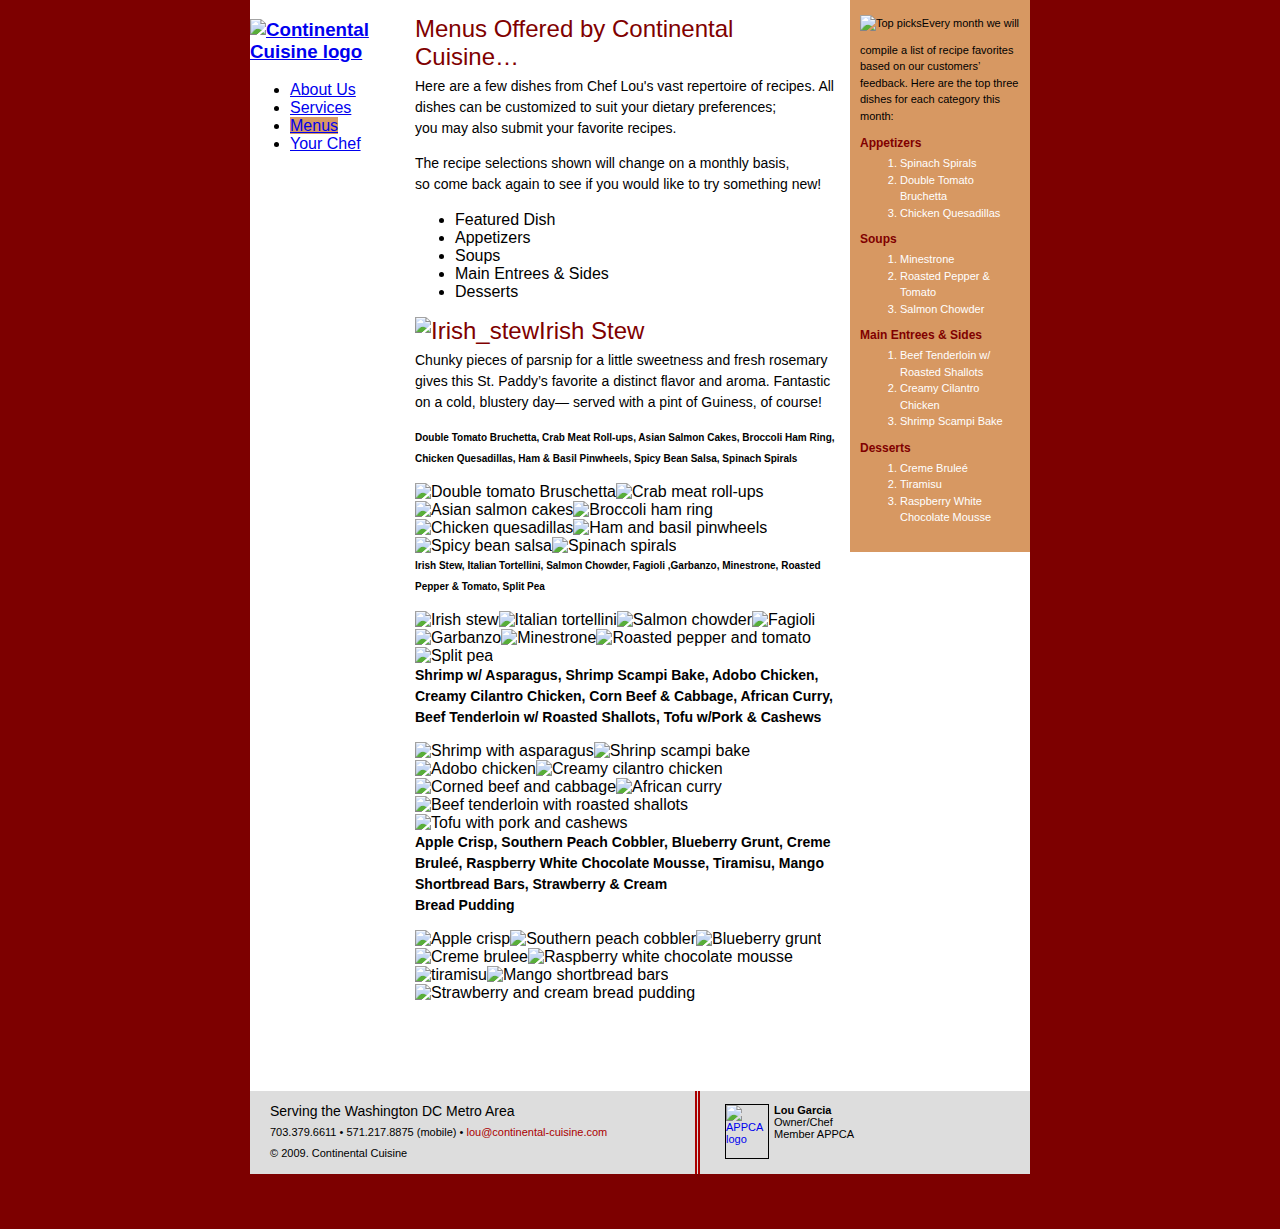
==== menus.html @ 6eb18b0a "Add files via upload" ====
<!DOCTYPE html PUBLIC "-//W3C//DTD XHTML 1.0 Transitional//EN" "http://www.w3.org/TR/xhtml1/DTD/xhtml1-transitional.dtd">
<html xmlns="http://www.w3.org/1999/xhtml">
<head>
<meta http-equiv="Content-Type" content="text/html; charset=UTF-8" />
<title>Continental Cuisine | Menus</title>
<link href="thrColFixHdr.css" rel="stylesheet" type="text/css" /><!--[if IE 5]>
<style type="text/css"> 
/* place css box model fixes for IE 5* in this conditional comment */
.thrColFixHdr #sidebar1 { width: 180px; }
.thrColFixHdr #sidebar2 { width: 190px; }
</style>
<![endif]--><!--[if IE]>
<style type="text/css"> 
/* place css fixes for all versions of IE in this conditional comment */
.thrColFixHdr #sidebar2, .thrColFixHdr #sidebar1 { padding-top: 30px; }
.thrColFixHdr #mainContent { zoom: 1; }
/* the above proprietary zoom property gives IE the hasLayout it needs to avoid several bugs */
</style>
<![endif]-->
<link href="global.css" rel="stylesheet" type="text/css" />
<script src="SpryAssets/SpryTabbedPanels.js" type="text/javascript"></script>
<script src="SpryAssets/SpryMenuBar.js" type="text/javascript"></script>
<link href="ServiceSide.css" rel="stylesheet" type="text/css" />
<link href="SpryAssets/SpryTabbedPanels.css" rel="stylesheet" type="text/css" />
<style type="text/css">
<!--
#apDiv1 {
	position:absolute;
	left:260px;
	top:347px;
	width:110px;
	height:63px;
	z-index:1001;
}
#apDiv2 {
	position:absolute;
	left:423px;
	top:407px;
	width:207px;
	height:87px;
	z-index:1001;
}
#apDiv3 {
	position:absolute;
	left:533px;
	top:326px;
	width:132px;
	height:77px;
	z-index:1001;
	background-color: #996666;
}
-->
</style>
<link href="SpryAssets/SpryMenuBarVertical.css" rel="stylesheet" type="text/css" />
</head>

<body class="thrColFixHdr">
<div id="container">
  <div id="sidebar1">   <h3><a href="index.html"><img src="images/CC LOGO [Converted].png" alt="Continental Cuisine logo" width="150" height="238" align="top" /></a></h3>
    <ul id="NavBar" class="MenuBarVertical">
      <li><a href="about_us.html">About Us</a>      </li>
      <li><a href="services.html">Services</a></li>
      <li><a href="menus.html" id="here">Menus</a>      </li>
      <li><a href="your_chef.html">Your Chef</a></li>
    </ul>
<!-- end #sidebar1 --></div>
  <div id="sidebar2">
    <p><img src="images/top_picks.png" width="160" height="63" alt="Top picks" />Every month we will compile a list of recipe favorites based on our customers’ feedback. Here are the top three dishes for each category  this month:</p>
    <h1>Appetizers</h1>
    <ol>
      <li> Spinach Spirals</li>
      <li> Double Tomato Bruchetta</li>
      <li> Chicken Quesadillas</li>
    </ol>
    <h1>Soups</h1>
    <ol>
      <li> Minestrone</li>
      <li> Roasted Pepper &amp; Tomato</li>
      <li> Salmon Chowder</li>
    </ol>
    <h1>Main Entrees &amp; Sides</h1>
    <ol>
      <li> Beef Tenderloin w/ Roasted Shallots</li>
      <li> Creamy Cilantro Chicken</li>
      <li> Shrimp Scampi Bake</li>
    </ol>
    <h1>Desserts</h1>
    <ol>
      <li> Creme Bruleé</li>
      <li> Tiramisu</li>
      <li> Raspberry White Chocolate Mousse  </li>
    </ol>
  </div>
  <div id="mainContent">
    <h1>Menus Offered by Continental Cuisine…</h1>
    <p>Here are a few dishes from Chef Lou's vast repertoire of recipes. All dishes can be customized to suit your dietary preferences; <br />
      you may also submit your favorite recipes.</p>
    <p>The recipe selections  shown will change on a monthly basis, <br />
    so come back again to see if you would like to try something new!</p>
    <div id="TabbedPanels1" class="TabbedPanels">
      <ul class="TabbedPanelsTabGroup">
        <li class="TabbedPanelsTab" tabindex="0">Featured Dish</li>
        <li class="TabbedPanelsTab" tabindex="0">Appetizers</li>
        <li class="TabbedPanelsTab" tabindex="0">Soups</li>
        <li class="TabbedPanelsTab" tabindex="0">Main Entrees &amp; Sides        </li>
<li class="TabbedPanelsTab" tabindex="0">Desserts</li>
      </ul>
      <div class="TabbedPanelsContentGroup">
        <div class="TabbedPanelsContent">
          <h1><img src="images/menus/soups/irish_stew.jpg" width="140" height="140" alt="Irish_stew" />Irish Stew</h1>
          <p>  Chunky pieces of parsnip for a little
            sweetness and fresh rosemary gives this St. Paddy’s favorite a distinct flavor and aroma.  Fantastic on a cold, blustery day—
            served with a pint of Guiness, 
            of course! </p>
        </div>
        <div class="TabbedPanelsContent">
          <div id="text4">
            <p class="p1"><strong>Double Tomato Bruchetta, Crab Meat Roll-ups, Asian Salmon Cakes, Broccoli Ham Ring, Chicken Quesadillas, Ham &amp; Basil Pinwheels, Spicy Bean Salsa, Spinach Spirals</strong></p>
          </div>
        <img src="images/Menus/Appetizers/double_tomato_Bruschetta.jpg" width="85" height="85" alt="Double tomato Bruschetta" /><img src="images/Menus/Appetizers/crabmeat_rollups.jpg" width="85" height="85" alt="Crab meat roll-ups" /><img src="images/Menus/Appetizers/asian_salmon_cakes.jpg" width="85" height="85" alt="Asian salmon cakes" /><img src="images/Menus/Appetizers/broccoli_ham_ring.jpg" width="85" height="85" alt="Broccoli ham ring" /><img src="images/Menus/Appetizers/chicken_quesadillas.jpg" width="85" height="85" alt="Chicken quesadillas" /><img src="images/Menus/Appetizers/ham_basil_pinwheels.jpg" width="85" height="85" alt="Ham and basil pinwheels" /><img src="images/Menus/Appetizers/spicy_bean_salsa.jpg" width="85" height="85" alt="Spicy bean salsa" /><img src="images/Menus/Appetizers/spinachspirals_mushrooms.jpg" width="85" height="85" alt="Spinach spirals" /></div>
        <div class="TabbedPanelsContent">
          <div id="text3">
            <p class="p1"><strong>Irish Stew, Italian Tortellini, Salmon Chowder, Fagioli ,Garbanzo, Minestrone, Roasted Pepper &amp; Tomato, Split Pea</strong></p>
          </div>
        <img src="images/Menus/Soups/irish_stew.jpg" width="85" height="85" alt="Irish stew" /><img src="images/Menus/Soups/italian_tortellini.jpg" alt="Italian tortellini" width="85" height="85" /><img src="images/Menus/Soups/salmon_chowder.jpg" width="85" height="85" alt="Salmon chowder" /><img src="images/Menus/Soups/fagioli.jpg" width="85" height="85" alt="Fagioli" /><img src="images/Menus/Soups/garbanzo.jpg" width="85" height="85" alt="Garbanzo" /><img src="images/Menus/Soups/minestrone.jpg" width="85" height="85" alt="Minestrone" /><img src="images/Menus/Soups/roasted_redpepper_tomato.jpg" alt="Roasted pepper and tomato" width="85" height="85" /><img src="images/Menus/Soups/split_pea.jpg" width="85" height="85" alt="Split pea" /></div>
        <div class="TabbedPanelsContent">
          <div id="text2">
            <p class="p1"><strong> Shrimp w/ Asparagus, Shrimp Scampi Bake, Adobo Chicken, Creamy Cilantro Chicken, Corn Beef &amp; Cabbage, African Curry, Beef Tenderloin w/ Roasted Shallots, Tofu w/Pork &amp; Cashews</strong></p>
          </div>
        <img src="images/menus/main_sides/shrimp_asparagus.jpg" width="85" height="85" alt="Shrimp with asparagus" /><img src="images/menus/main_sides/shrimpscampibake.jpg" width="85" height="85" alt="Shrinp scampi bake" /><img src="images/menus/main_sides/adobochicken_ginger.jpg" width="85" height="85" alt="Adobo chicken" /><img src="images/menus/main_sides/creamy_cilantro_chicken.jpg" width="85" height="85" alt="Creamy cilantro chicken" /><img src="images/menus/main_sides/cornedbeef_cabbage.jpg" width="85" height="85" alt="Corned beef and cabbage" /><img src="images/menus/main_sides/african_curry.jpg" width="85" height="85" alt="African curry" /><img src="images/menus/main_sides/beeftenderloin_roastedshallots.jpg" width="85" height="85" alt="Beef tenderloin with roasted shallots" /><img src="images/menus/main_sides/tofu_pork_cashews.jpg" width="85" height="85" alt="Tofu with pork and cashews" /></div>
<div class="TabbedPanelsContent">
  <div id="text">
    <p class="p1"><strong> Apple Crisp, Southern Peach Cobbler, Blueberry Grunt, Creme Brule&eacute;, </strong><strong>Raspberry White Chocolate Mousse, Tiramisu, </strong><strong>Mango Shortbread Bars, Strawberry &amp; Cream<br />
Bread Pudding<br />
    </strong> </p>
</div>
  <img src="images/menus/desserts/apple_crisp.jpg" width="85" height="85" alt="Apple crisp" /><img src="images/menus/desserts/southern_peachcobbler.jpg" alt="Southern peach cobbler" width="85" height="85" /><img src="images/menus/desserts/blueberry_grunt.jpg" alt="Blueberry grunt" width="85" height="85" /><img src="images/menus/desserts/creme_brulee.jpg" width="85" height="85" alt="Creme brulee" /><img src="images/menus/desserts/rspbrry_wchoc_mousse.jpg" width="85" height="85" alt="Raspberry white chocolate mousse" /><img src="images/menus/desserts/tiramisu.jpg" width="85" height="85" alt="tiramisu" /><img src="images/menus/desserts/mango_shortbread_bars.jpg" alt="Mango shortbread bars" width="85" height="85" /><img src="images/menus/desserts/strwbrry_creambread_pudding.jpg" width="85" height="85" alt="Strawberry and cream bread pudding" /></div>
      </div>
    </div>
    <p>&nbsp;</p>
    <h2>&nbsp;</h2>
	<!-- end #mainContent --></div>
	<!-- This clearing element should immediately follow the #mainContent div in order to force the #container div to contain all child floats --><br class="clearfloat" />
  <div id="footer">
    <div id="footerCol1">
      <p><span class="p1">Serving the Washington DC Metro Area<br />
        </span><span class="footer_p">703.379.6611 • 571.217.8875 (mobile) • <span class="p1"><a href="mailto:lou@continental-cuisine.com">lou@continental-cuisine.com</a><br />
        </span></span><span class="copyright">&copy; 2009. Continental Cuisine</span></p>
    </div>
    <div class="footer_p" id="footerCol2"><a href="http://www.personalchef.com/"><img src="images/appca_logo.jpg" alt="APPCA logo" width="42" height="53" /></a><strong>Lou Garcia</strong><br />
      Owner/Chef
        <br />
    Member APPCA </div>  <!-- end #footer --></div>
<!-- end #container --></div>
<script type="text/javascript">
<!--
var TabbedPanels1 = new Spry.Widget.TabbedPanels("TabbedPanels1");
var MenuBar1 = new Spry.Widget.MenuBar("NavBar", {imgRight:"SpryAssets/SpryMenuBarRightHover.gif"});
//-->
</script>
</body>
</html>
---- thrColFixHdr.css ----
@charset "UTF-8";
body  {
	margin: 0; /* it's good practice to zero the margin and padding of the body element to account for differing browser defaults */
	padding: 0;
	text-align: center; /* this centers the container in IE 5* browsers. The text is then set to the left aligned default in the #container selector */
	color: #000000;
	font-family: Verdana, Arial, Helvetica, sans-serif;
	font-size: 100%;
	background-color: #7D0000;
	background-image: url(images/red151.jpg);
}
.thrColFixHdr #container {
	width: 780px;
	margin: 0 auto;
	text-align: left; /* this overrides the text-align: center on the body element. */
	background-color: #FFFFFF;
} 
.thrColFixHdr #sidebar1 {
	float: left; /* since this element is floated, a width must be given */
	width: 150px; /* the background color will be displayed for the length of the content in the column, but no further */
	padding: 0px 0px 15px 0px; /* padding keeps the content of the div away from the edges */
}
.thrColFixHdr #sidebar2 {
	float: right; /* since this element is floated, a width must be given */
	width: 160px; /* the background color will be displayed for the length of the content in the column, but no further */
	padding: 15px 10px 15px 10px; /* padding keeps the content of the div away from the edges */
	background-color: #D79862;
	font-family: "Trebuchet MS", Arial, Helvetica, sans-serif;
}
.thrColFixHdr #mainContent {
	margin-top: 0;
	margin-right: 180px;
	margin-bottom: 0;
	margin-left: 155px;
	padding-top: 15px;
	padding-right: 10px;
	padding-bottom: 0;
	padding-left: 10px;
	font-family: "Trebuchet MS", Arial, Helvetica, sans-serif;
} 
.thrColFixHdr #footer { 
	padding: 0 10px 0 20px; /* this padding matches the left alignment of the elements in the divs that appear above it. */
	background:#DDDDDD;
} 
.thrColFixHdr #footer p {
	margin: 0; /* zeroing the margins of the first element in the footer will avoid the possibility of margin collapse - a space between divs */
	padding: 10px 0; /* padding on this element will create space, just as the the margin would have, without the margin collapse issue */
}
.fltrt { /* this class can be used to float an element right in your page. The floated element must precede the element it should be next to on the page. */
	float: right;
	margin-left: 8px;
}
.fltlft { /* this class can be used to float an element left in your page */
	float: left;
	margin-right: 8px;
}
.clearfloat { /* this class should be placed on a div or break element and should be the final element before the close of a container that should fully contain a float */
	clear:both;
    height:0;
    font-size: 1px;
    line-height: 0px;
}
#text3 .p1 strong {
	font-size: 10px;
}
#text4 .p1 strong {
	font-size: 10px;
}
---- global.css ----
#footerCol2 img {
	float: left;
	margin-right: 3px;
	border: 1px solid #000;
}
p {
	line-height: 150%;
	color: #000000;
	margin-top: 0px;
	font-size: 14px;
	font-family: "Trebuchet MS", Arial, Helvetica, sans-serif;
}
#mainContent p img {
	float: right;
	margin-left: 3px;
	border: medium outset #C10000;
	padding: 5px;
}
h1 {
	font-weight: normal;
	color: #800000;
	margin-bottom: 5px;
	font-size: 24px;
	margin-top: 0px;
}
.copyright {
	font-size: 11px;
}
.footer_p {
	font-size: 11px;
}
.p1 a {
	font-variant: normal;
	text-decoration: none;
	color: #A00;
}
#footerCol1 {
	margin-right: 15px;
	width: 425px;
	border-right-width: thick;
	border-right-style: double;
	border-right-color: #A00;
}
#footerCol2 {
	width: 295px;
	position: relative;
	float: right;
	z-index: 1000;
	bottom: 70px;
}
a img {
	border-top-style: none;
	border-right-style: none;
	border-bottom-style: none;
	border-left-style: none;
	margin-top: 0px;
}
#footerCol2 a img {
	float: left;
	margin-right: 5px;
}
#here {
	background-color: #d79862;
}
---- ServiceSide.css ----
#sidebar2 p {
	font-size: 11px;
	line-height: 150%;
	font-family: "Trebuchet MS", Arial, Helvetica, sans-serif;
	margin-top: 0px;
	margin-bottom: 12px;
}
#sidebar2 img {
	margin-bottom: 10px;
}
#sidebar2 p a {
	color: #7D000F;
	text-decoration: none;
}
#sidebar2 h1 {
	font-size: 12px;
	font-weight: bold;
	color: #800000;
	margin-bottom: 0px;
}
#sidebar2 ol {
	font-size: 11px;
	line-height: 150%;
	margin-top: 5px;
	color: #fff;
}
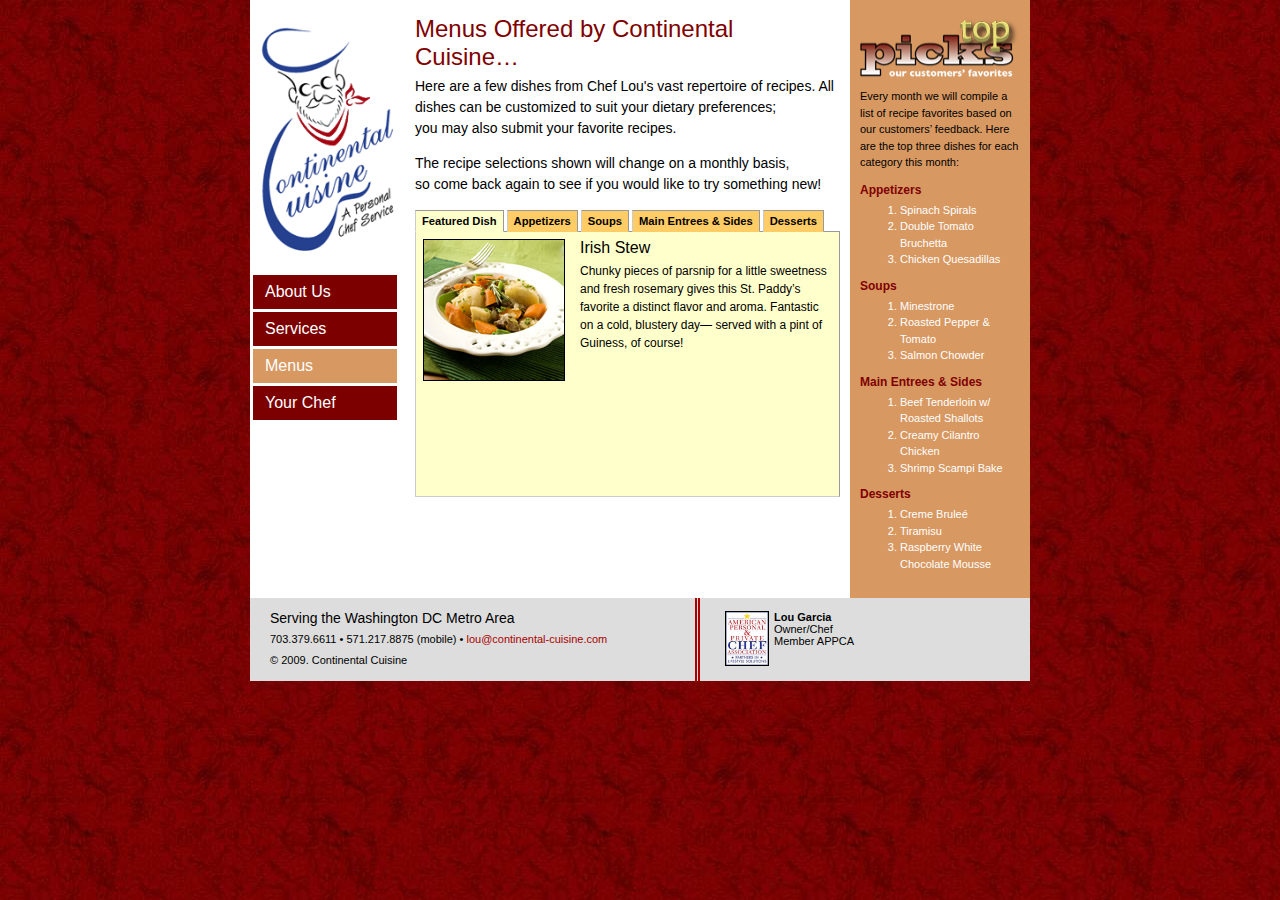
==== commit f13c3d9b: "Update menus.html" ====
--- a/menus.html
+++ b/menus.html
@@ -117,12 +117,12 @@
           <div id="text4">
             <p class="p1"><strong>Double Tomato Bruchetta, Crab Meat Roll-ups, Asian Salmon Cakes, Broccoli Ham Ring, Chicken Quesadillas, Ham &amp; Basil Pinwheels, Spicy Bean Salsa, Spinach Spirals</strong></p>
           </div>
-        <img src="images/Menus/Appetizers/double_tomato_Bruschetta.jpg" width="85" height="85" alt="Double tomato Bruschetta" /><img src="images/Menus/Appetizers/crabmeat_rollups.jpg" width="85" height="85" alt="Crab meat roll-ups" /><img src="images/Menus/Appetizers/asian_salmon_cakes.jpg" width="85" height="85" alt="Asian salmon cakes" /><img src="images/Menus/Appetizers/broccoli_ham_ring.jpg" width="85" height="85" alt="Broccoli ham ring" /><img src="images/Menus/Appetizers/chicken_quesadillas.jpg" width="85" height="85" alt="Chicken quesadillas" /><img src="images/Menus/Appetizers/ham_basil_pinwheels.jpg" width="85" height="85" alt="Ham and basil pinwheels" /><img src="images/Menus/Appetizers/spicy_bean_salsa.jpg" width="85" height="85" alt="Spicy bean salsa" /><img src="images/Menus/Appetizers/spinachspirals_mushrooms.jpg" width="85" height="85" alt="Spinach spirals" /></div>
+        <img src="images/menus/appetizers/double_tomato_Bruschetta.jpg" width="85" height="85" alt="Double tomato Bruschetta" /><img src="images/menus/appetizers/crabmeat_rollups.jpg" width="85" height="85" alt="Crab meat roll-ups" /><img src="images/menus/appetizers/asian_salmon_cakes.jpg" width="85" height="85" alt="Asian salmon cakes" /><img src="images/menus/appetizers/broccoli_ham_ring.jpg" width="85" height="85" alt="Broccoli ham ring" /><img src="images/menus/appetizers/chicken_quesadillas.jpg" width="85" height="85" alt="Chicken quesadillas" /><img src="images/menus/appetizers/ham_basil_pinwheels.jpg" width="85" height="85" alt="Ham and basil pinwheels" /><img src="images/menus/appetizers/spicy_bean_salsa.jpg" width="85" height="85" alt="Spicy bean salsa" /><img src="images/menus/appetizers/spinachspirals_mushrooms.jpg" width="85" height="85" alt="Spinach spirals" /></div>
         <div class="TabbedPanelsContent">
           <div id="text3">
             <p class="p1"><strong>Irish Stew, Italian Tortellini, Salmon Chowder, Fagioli ,Garbanzo, Minestrone, Roasted Pepper &amp; Tomato, Split Pea</strong></p>
           </div>
-        <img src="images/Menus/Soups/irish_stew.jpg" width="85" height="85" alt="Irish stew" /><img src="images/Menus/Soups/italian_tortellini.jpg" alt="Italian tortellini" width="85" height="85" /><img src="images/Menus/Soups/salmon_chowder.jpg" width="85" height="85" alt="Salmon chowder" /><img src="images/Menus/Soups/fagioli.jpg" width="85" height="85" alt="Fagioli" /><img src="images/Menus/Soups/garbanzo.jpg" width="85" height="85" alt="Garbanzo" /><img src="images/Menus/Soups/minestrone.jpg" width="85" height="85" alt="Minestrone" /><img src="images/Menus/Soups/roasted_redpepper_tomato.jpg" alt="Roasted pepper and tomato" width="85" height="85" /><img src="images/Menus/Soups/split_pea.jpg" width="85" height="85" alt="Split pea" /></div>
+        <img src="images/Menus/Soups/irish_stew.jpg" width="85" height="85" alt="Irish stew" /><img src="images/menus/soups/italian_tortellini.jpg" alt="Italian tortellini" width="85" height="85" /><img src="images/menus/soups/salmon_chowder.jpg" width="85" height="85" alt="Salmon chowder" /><img src="images/menus/soups/fagioli.jpg" width="85" height="85" alt="Fagioli" /><img src="images/menus/soups/garbanzo.jpg" width="85" height="85" alt="Garbanzo" /><img src="images/menus/soups/minestrone.jpg" width="85" height="85" alt="Minestrone" /><img src="images/menus/soups/roasted_redpepper_tomato.jpg" alt="Roasted pepper and tomato" width="85" height="85" /><img src="images/menus/soups/split_pea.jpg" width="85" height="85" alt="Split pea" /></div>
         <div class="TabbedPanelsContent">
           <div id="text2">
             <p class="p1"><strong> Shrimp w/ Asparagus, Shrimp Scampi Bake, Adobo Chicken, Creamy Cilantro Chicken, Corn Beef &amp; Cabbage, African Curry, Beef Tenderloin w/ Roasted Shallots, Tofu w/Pork &amp; Cashews</strong></p>
--- a/SpryAssets/SpryTabbedPanels.css
+++ b/SpryAssets/SpryTabbedPanels.css
@@ -0,0 +1,270 @@
+@charset "UTF-8";
+
+/* SpryTabbedPanels.css - version 0.4 - Spry Pre-Release 1.6.1 */
+
+/* Copyright (c) 2006. Adobe Systems Incorporated. All rights reserved. */
+
+/* Horizontal Tabbed Panels
+ *
+ * The default style for a TabbedPanels widget places all tab buttons
+ * (left aligned) above the content panel.
+ */
+
+/* This is the selector for the main TabbedPanels container. For our
+ * default style, this container does not contribute anything visually,
+ * but it is floated left to make sure that any floating or clearing done
+ * with any of its child elements are contained completely within the
+ * TabbedPanels container, to minimize any impact or undesireable
+ * interaction with other floated elements on the page that may be used
+ * for layout.
+ *
+ * If you want to constrain the width of the TabbedPanels widget, set a
+ * width on the TabbedPanels container. By default, the TabbedPanels widget
+ * expands horizontally to fill up available space.
+ *
+ * The name of the class ("TabbedPanels") used in this selector is not
+ * necessary to make the widget function. You can use any class name you
+ * want to style the TabbedPanels container.
+ */
+.TabbedPanels {
+	margin: 0px;
+	padding: 0px;
+	float: left;
+	clear: none;
+	width: 100%; /* IE Hack to force proper layout when preceded by a paragraph. (hasLayout Bug)*/
+	font-family: "Trebuchet MS", Arial, Helvetica, sans-serif;
+}
+
+/* This is the selector for the TabGroup. The TabGroup container houses
+ * all of the tab buttons for each tabbed panel in the widget. This container
+ * does not contribute anything visually to the look of the widget for our
+ * default style.
+ *
+ * The name of the class ("TabbedPanelsTabGroup") used in this selector is not
+ * necessary to make the widget function. You can use any class name you
+ * want to style the TabGroup container.
+ */
+.TabbedPanelsTabGroup {
+	margin: 0px;
+	padding: 0px;
+}
+
+/* This is the selector for the TabbedPanelsTab. This container houses
+ * the title for the panel. This is also the tab "button" that the user clicks
+ * on to activate the corresponding content panel so that it appears on top
+ * of the other tabbed panels contained in the widget.
+ *
+ * For our default style, each tab is positioned relatively 1 pixel down from
+ * where it wold normally render. This allows each tab to overlap the content
+ * panel that renders below it. Each tab is rendered with a 1 pixel bottom
+ * border that has a color that matches the top border of the current content
+ * panel. This gives the appearance that the tab is being drawn behind the
+ * content panel.
+ *
+ * The name of the class ("TabbedPanelsTab") used in this selector is not
+ * necessary to make the widget function. You can use any class name you want
+ * to style this tab container.
+ */
+.TabbedPanelsTab {
+	position: relative;
+	top: 1px;
+	float: left;
+	background-color: #fc6;
+	list-style: none;
+	-moz-user-select: none;
+	-khtml-user-select: none;
+	cursor: pointer;
+	font-family: "Trebuchet MS", Arial, Helvetica, sans-serif;
+	font-size: 0.7em;
+	font-weight: bold;
+	margin-top: 0px;
+	margin-right: 3px;
+	margin-bottom: 0px;
+	margin-left: 0px;
+	padding-top: 4px;
+	padding-right: 6px;
+	padding-bottom: 4px;
+	padding-left: 6px;
+	border-top-width: 1px;
+	border-right-width: 1px;
+	border-bottom-width: 1px;
+	border-left-width: 1px;
+	border-top-style: solid;
+	border-right-style: solid;
+	border-bottom-style: solid;
+	border-left-style: solid;
+	border-top-color: #999;
+	border-right-color: #999;
+	border-bottom-color: #fc6;
+	border-left-color: #CCC;
+	outline: none;
+}
+
+/* This selector is an example of how to change the appearnce of a tab button
+ * container as the mouse enters it. The class "TabbedPanelsTabHover" is
+ * programatically added and removed from the tab element as the mouse enters
+ * and exits the container.
+ */
+.TabbedPanelsTabHover {
+	background-color: #fc6;
+	color: #fff;
+}
+
+/* This selector is an example of how to change the appearance of a tab button
+ * container after the user has clicked on it to activate a content panel.
+ * The class "TabbedPanelsTabSelected" is programatically added and removed
+ * from the tab element as the user clicks on the tab button containers in
+ * the widget.
+ *
+ * As mentioned above, for our default style, tab buttons are positioned
+ * 1 pixel down from where it would normally render. When the tab button is
+ * selected, we change its bottom border to match the background color of the
+ * content panel so that it looks like the tab is part of the content panel.
+ */
+.TabbedPanelsTabSelected {
+	background-color: #ffc;
+	border-bottom: 1px solid #ffc;
+	color: #000;
+	text-decoration: none;
+}
+
+/* This selector is an example of how to make a link inside of a tab button
+ * look like normal text. Users may want to use links inside of a tab button
+ * so that when it gets focus, the text *inside* the tab button gets a focus
+ * ring around it, instead of the focus ring around the entire tab.
+ */
+.TabbedPanelsTab a {
+	color: black;
+	text-decoration: none;
+}
+
+/* This is the selector for the ContentGroup. The ContentGroup container houses
+ * all of the content panels for each tabbed panel in the widget. For our
+ * default style, this container provides the background color and borders that
+ * surround the content.
+ *
+ * The name of the class ("TabbedPanelsContentGroup") used in this selector is
+ * not necessary to make the widget function. You can use any class name you
+ * want to style the ContentGroup container.
+ */
+.TabbedPanelsContentGroup {
+	clear: both;
+	border-left: solid 1px #CCC;
+	border-bottom: solid 1px #CCC;
+	border-top: solid 1px #999;
+	border-right: solid 1px #999;
+	background-color: #EEE;
+}
+
+/* This is the selector for the Content panel. The Content panel holds the
+ * content for a single tabbed panel. For our default style, this container
+ * provides some padding, so that the content is not pushed up against the
+ * widget borders.
+ *
+ * The name of the class ("TabbedPanelsContent") used in this selector is
+ * not necessary to make the widget function. You can use any class name you
+ * want to style the Content container.
+ */
+.TabbedPanelsContent {
+	padding: 4px;
+	background-color: #fc6;
+}
+
+/* This selector is an example of how to change the appearnce of the currently
+ * active container panel. The class "TabbedPanelsContentVisible" is
+ * programatically added and removed from the content element as the panel
+ * is activated/deactivated.
+ */
+.TabbedPanelsContentVisible {
+	background-color: #ffc;
+	padding: 7px;
+	height: 250px;
+	font-family: "Trebuchet MS", Arial, Helvetica, sans-serif;
+}
+.TabbedPanelsContent.TabbedPanelsContentVisible img {
+	float: left;
+	margin-right: 15px;
+	margin-bottom: 8px;
+	border: 1px solid #000;
+}
+
+/* Vertical Tabbed Panels
+ *
+ * The following rules override some of the default rules above so that the
+ * TabbedPanels widget renders with its tab buttons along the left side of
+ * the currently active content panel.
+ *
+ * With the rules defined below, the only change that will have to be made
+ * to switch a horizontal tabbed panels widget to a vertical tabbed panels
+ * widget, is to use the "VTabbedPanels" class on the top-level widget
+ * container element, instead of "TabbedPanels".
+ */
+
+/* This selector floats the TabGroup so that the tab buttons it contains
+ * render to the left of the active content panel. A border is drawn around
+ * the group container to make it look like a list container.
+ */
+.VTabbedPanels .TabbedPanelsTabGroup {
+	float: left;
+	width: 10em;
+	height: 20em;
+	background-color: #EEE;
+	position: relative;
+	border-top: solid 1px #999;
+	border-right: solid 1px #999;
+	border-left: solid 1px #CCC;
+	border-bottom: solid 1px #CCC;
+}
+
+/* This selector disables the float property that is placed on each tab button
+ * by the default TabbedPanelsTab selector rule above. It also draws a bottom
+ * border for the tab. The tab button will get its left and right border from
+ * the TabGroup, and its top border from the TabGroup or tab button above it.
+ */
+.VTabbedPanels .TabbedPanelsTab {
+	float: none;
+	margin: 0px;
+	border-top: none;
+	border-left: none;
+	border-right: none;
+}
+
+/* This selector disables the float property that is placed on each tab button
+ * by the default TabbedPanelsTab selector rule above. It also draws a bottom
+ * border for the tab. The tab button will get its left and right border from
+ * the TabGroup, and its top border from the TabGroup or tab button above it.
+ */
+.VTabbedPanels .TabbedPanelsTabSelected {
+	background-color: #EEE;
+	border-bottom: solid 1px #999;
+}
+
+/* This selector floats the content panels for the widget so that they
+ * render to the right of the tabbed buttons.
+ */
+.VTabbedPanels .TabbedPanelsContentGroup {
+	clear: none;
+	float: left;
+	padding: 0px;
+	width: 30em;
+	height: 20em;
+}
+.TabbedPanelsContent.TabbedPanelsContentVisible p {
+	font-family: "Trebuchet MS", Arial, Helvetica, sans-serif;
+	font-size: 12px;
+}
+.TabbedPanelsContent.TabbedPanelsContentVisible h1 {
+	font-family: "Trebuchet MS", Arial, Helvetica, sans-serif;
+	font-size: 16px;
+	color: #000;
+}
+.TabbedPanelsContent.TabbedPanelsContentVisible #text .p1 strong {
+	font-size: 10px;
+	margin-bottom: 0px;
+}
+#text2 {
+	font-size: 10px;
+}
+.thrColFixHdr #container #mainContent #TabbedPanels1 .TabbedPanelsContentGroup .TabbedPanelsContent.TabbedPanelsContentVisible #text2 .p1 strong {
+	font-size: 10px;
+}
--- a/SpryAssets/SpryMenuBarVertical.css
+++ b/SpryAssets/SpryMenuBarVertical.css
@@ -0,0 +1,160 @@
+@charset "UTF-8";
+
+/* SpryMenuBarVertical.css - version 0.6 - Spry Pre-Release 1.6.1 */
+
+/* Copyright (c) 2006. Adobe Systems Incorporated. All rights reserved. */
+
+/*******************************************************************************
+
+ LAYOUT INFORMATION: describes box model, positioning, z-order
+
+ *******************************************************************************/
+
+/* The outermost container of the Menu Bar, a fixed width box with no margin or padding */
+ul.MenuBarVertical
+{
+	margin: 0;
+	padding: 0;
+	list-style-type: none;
+	font-size: 100%;
+	cursor: default;
+	width: 8em;
+}
+/* Set the active Menu Bar with this class, currently setting z-index to accomodate IE rendering bug: http://therealcrisp.xs4all.nl/meuk/IE-zindexbug.html */
+ul.MenuBarActive
+{
+	z-index: 1000;
+}
+/* Menu item containers, position children relative to this container and are same fixed width as parent */
+ul.MenuBarVertical li
+{
+	margin: 0;
+	padding: 0;
+	list-style-type: none;
+	font-size: 100%;
+	position: relative;
+	text-align: left;
+	cursor: pointer;
+	width: 8em;
+}
+/* Submenus should appear slightly overlapping to the right (95%) and up (-5%) with a higher z-index, but they are initially off the left side of the screen (-1000em) */
+ul.MenuBarVertical ul
+{
+	margin: -5% 0 0 95%;
+	padding: 0;
+	list-style-type: none;
+	font-size: 100%;
+	position: absolute;
+	z-index: 1020;
+	cursor: default;
+	width: 8.2em;
+	left: -1000em;
+	top: 0;
+}
+/* Submenu that is showing with class designation MenuBarSubmenuVisible, we set left to 0 so it comes onto the screen */
+ul.MenuBarVertical ul.MenuBarSubmenuVisible
+{
+	left: 0;
+}
+/* Menu item containers are same fixed width as parent */
+ul.MenuBarVertical ul li
+{
+	width: 8.2em;
+}
+
+/*******************************************************************************
+
+ DESIGN INFORMATION: describes color scheme, borders, fonts
+
+ *******************************************************************************/
+
+/* Outermost menu container has borders on all sides */
+ul.MenuBarVertical
+{
+}
+/* Submenu containers have borders on all sides */
+ul.MenuBarVertical ul
+{
+	border: 1px solid #CCC;
+}
+/* Menu items are a light gray block with padding and no text decoration */
+ul.MenuBarVertical a
+{
+	display: block;
+	cursor: pointer;
+	background-color: #7D0000;
+	color: #fff;
+	text-decoration: none;
+	font-family: "Trebuchet MS", Arial, Helvetica, sans-serif;
+	font-weight: normal;
+	font-variant: normal;
+	padding-top: 0.5em;
+	padding-right: 0.75em;
+	padding-bottom: 0.5em;
+	padding-left: 0.75em;
+	border-bottom-width: medium;
+	border-bottom-style: solid;
+	border-bottom-color: #FFF;
+	width: 120px;
+	border-left-width: medium;
+	border-left-style: solid;
+	border-left-color: #FFF;
+}
+/* Menu items that have mouse over or focus have a blue background and white text */
+ul.MenuBarVertical a:hover, ul.MenuBarVertical a:focus
+{
+	background-color: #ff3f55;
+	color: #FFF;
+}
+/* Menu items that are open with submenus are set to MenuBarItemHover with a blue background and white text */
+ul.MenuBarVertical a.MenuBarItemHover, ul.MenuBarVertical a.MenuBarItemSubmenuHover, ul.MenuBarVertical a.MenuBarSubmenuVisible
+{
+	background-color: #ff3f55;
+	color: #FFF;
+}
+
+/*******************************************************************************
+
+ SUBMENU INDICATION: styles if there is a submenu under a given menu item
+
+ *******************************************************************************/
+
+/* Menu items that have a submenu have the class designation MenuBarItemSubmenu and are set to use a background image positioned on the far left (95%) and centered vertically (50%) */
+ul.MenuBarVertical a.MenuBarItemSubmenu
+{
+	background-image: url(SpryMenuBarRight.gif);
+	background-repeat: no-repeat;
+	background-position: 95% 50%;
+}
+
+/* Menu items that are open with submenus have the class designation MenuBarItemSubmenuHover and are set to use a "hover" background image positioned on the far left (95%) and centered vertically (50%) */
+ul.MenuBarVertical a.MenuBarItemSubmenuHover
+{
+	background-image: url(SpryMenuBarRightHover.gif);
+	background-repeat: no-repeat;
+	background-position: 95% 50%;
+}
+
+/*******************************************************************************
+
+ BROWSER HACKS: the hacks below should not be changed unless you are an expert
+
+ *******************************************************************************/
+
+/* HACK FOR IE: to make sure the sub menus show above form controls, we underlay each submenu with an iframe */
+ul.MenuBarVertical iframe
+{
+	position: absolute;
+	z-index: 1010;
+	filter:alpha(opacity:0.1);
+}
+/* HACK FOR IE: to stabilize appearance of menu items; the slash in float is to keep IE 5.0 from parsing */
+@media screen, projection
+{
+	ul.MenuBarVertical li.MenuBarItemIE
+	{
+		display: inline;
+		f\loat: left;
+		background: #FFF;
+	}
+}
